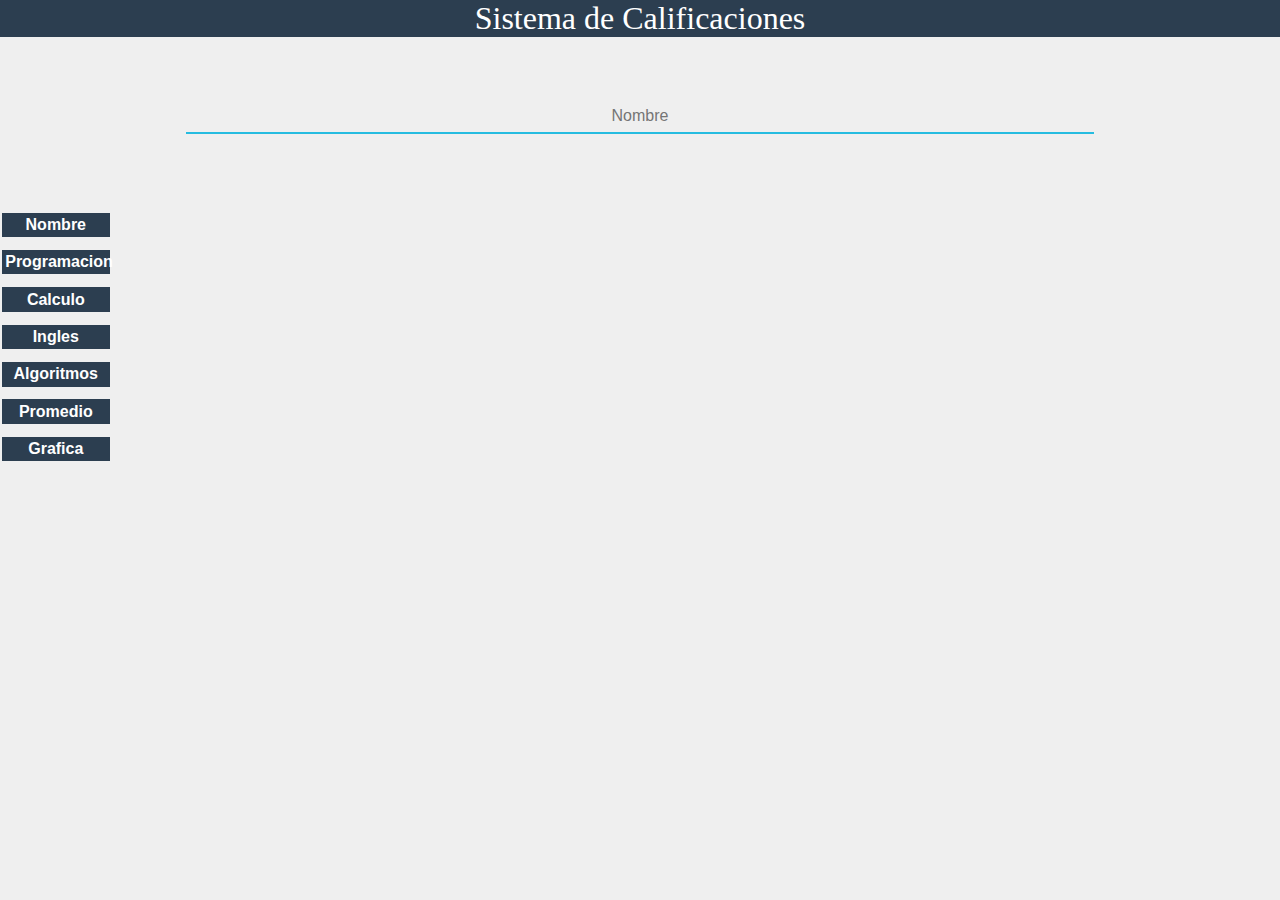
==== miercoles06/index.html @ 6a29085b "sistema de calificaciones" ====
<!DOCTYPE html>
<html lang="en">
<head>
	<meta charset="UTF-8">
	<title>Objetos</title>
	<script src="jquery.js"></script>
	<script src="objetos.js"></script>
	<link rel="stylesheet" href="normalize.css">
	<link rel="stylesheet" href="estilo.css">
</head>
<body>
	<header>
		<h1>Sistema de Calificaciones</h1>
	</header>
	<section class="datos">
		<input type="text"  id="nombre" placeholder="Nombre" >
		<input type="text"  id="jc" placeholder="Programacion" class="inicio">
		<input type="text"  id="julian" placeholder="Calculo" class="inicio">
		<input type="text"  id="teacher" placeholder="Ingles" class="inicio">
		<input type="text"  id="daniel" placeholder="Algoritmos" class="inicio">
		<button class="inicio">Calificar</button>
	</section>
	<section class="tabla ">
		<table>
			<thead>
				
			<th>Nombre</th>
			<th>Programacion</th>
			<th>Calculo</th>
			<th>Ingles</th>
			<th>Algoritmos</th>
			<th>Promedio</th>
			<th>Grafica</th>
			</thead>
			<tbody>
				
			
			</tbody>
		</table>
	</section>

</body>
</html>
---- miercoles06/estilo.css ----
body
{
	background-color: #efefef;
}

header
{
	background-color: #2c3e50; 
	text-align: center;
}

h1
{
	margin: 0;
	color:#fff;
	font-family: 'Bauhaus 93';
	font-weight: normal;
}

input
{
	background: #efefef;
	color:#2c3e50;
	border:none;
	display: block;
	width: 70%;
	padding: .5%;
	margin: 5% auto;
	text-align: center;
	border-bottom: 2px solid #26bce0;
}

input:focus
{
	transition:all .3s;
	outline: none;
	border-bottom: 3px solid #c0392b;
}

section.datos button
{
	width:50%;
	background-color: #27ae60;
	color :#fff;
	padding:.7%;
	border: none;
	margin: 4% 25%;
}

table
{
	width: 100%;
	position:relative;
}

table thead
{
	position: absolute;
	top: 0;
	left: 0;
	right: 0;
	bottom:0;
}

table thead th
{
	display: block;
	background-color: #2c3e50;
	color:#fff;
	padding:3%;
	margin: 12% auto;

}


table tbody td
{
	display:  block;
	padding:1.1%;
	margin: 4% auto;
	text-align: center;
}
.inicio
{
	display: none;
}
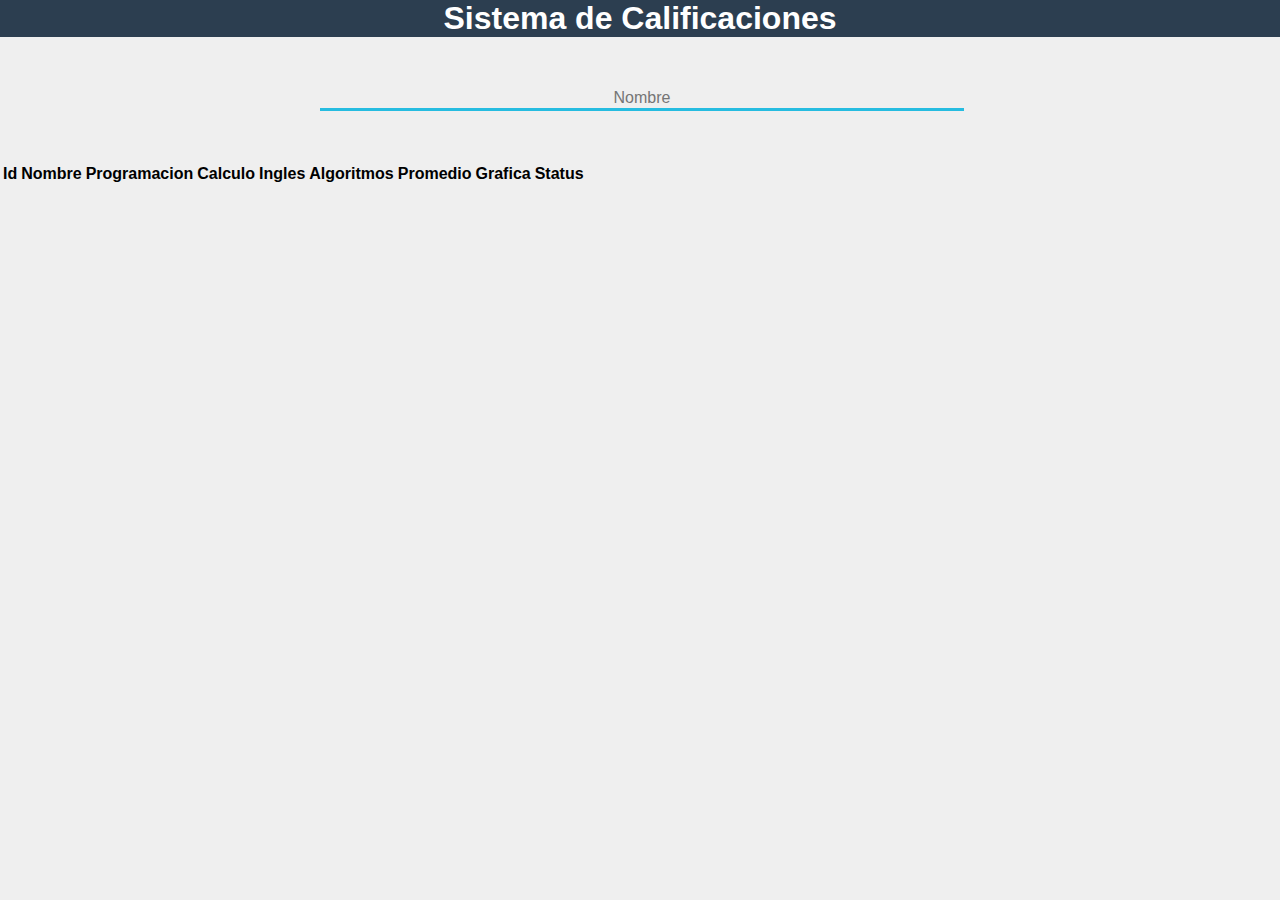
==== commit 6bd443ff: "casi eliminado terminado" ====
--- a/miercoles06/index.html
+++ b/miercoles06/index.html
@@ -23,7 +23,7 @@
 	<section class="tabla ">
 		<table>
 			<thead>
-				
+			<th>Id</th>
 			<th>Nombre</th>
 			<th>Programacion</th>
 			<th>Calculo</th>
@@ -31,6 +31,7 @@
 			<th>Algoritmos</th>
 			<th>Promedio</th>
 			<th>Grafica</th>
+			<th>Status</th>
 			</thead>
 			<tbody>
 				
@@ -38,6 +39,9 @@
 			</tbody>
 		</table>
 	</section>
+	<section class="promedioGral">
+		<h2></h2>
+	</section>
 
 </body>
 </html>--- a/miercoles06/estilo.css
+++ b/miercoles06/estilo.css
@@ -1,86 +1,45 @@
 body
 {
 	background-color: #efefef;
+
 }
 
 header
 {
-	background-color: #2c3e50; 
-	text-align: center;
+	background-color:#2c3e50;
 }
 
 h1
 {
+	color:#fff;
+	text-align: center;
 	margin: 0;
-	color:#fff;
-	font-family: 'Bauhaus 93';
-	font-weight: normal;
 }
 
-input
+section.datos input
 {
-	background: #efefef;
-	color:#2c3e50;
+	background-color: #efefef;
 	border:none;
-	display: block;
-	width: 70%;
-	padding: .5%;
-	margin: 5% auto;
+	width: 50%;
+	margin: 4% 25%;
 	text-align: center;
-	border-bottom: 2px solid #26bce0;
+	border-bottom: 3px solid #26bce0;
 }
 
-input:focus
+section.datos input:focus
 {
-	transition:all .3s;
-	outline: none;
-	border-bottom: 3px solid #c0392b;
-}
-
-section.datos button
-{
-	width:50%;
-	background-color: #27ae60;
-	color :#fff;
-	padding:.7%;
-	border: none;
-	margin: 4% 25%;
-}
-
-table
-{
-	width: 100%;
-	position:relative;
-}
-
-table thead
-{
-	position: absolute;
-	top: 0;
-	left: 0;
-	right: 0;
-	bottom:0;
-}
-
-table thead th
-{
-	display: block;
-	background-color: #2c3e50;
-	color:#fff;
-	padding:3%;
-	margin: 12% auto;
-
+	border-bottom:3px solid #c0392b;
+	transition: all .5s;
 }
 
 
-table tbody td
-{
-	display:  block;
-	padding:1.1%;
-	margin: 4% auto;
-	text-align: center;
-}
+
 .inicio
 {
 	display: none;
+}
+
+.error
+{
+	border:3px solid red !important;	
 }